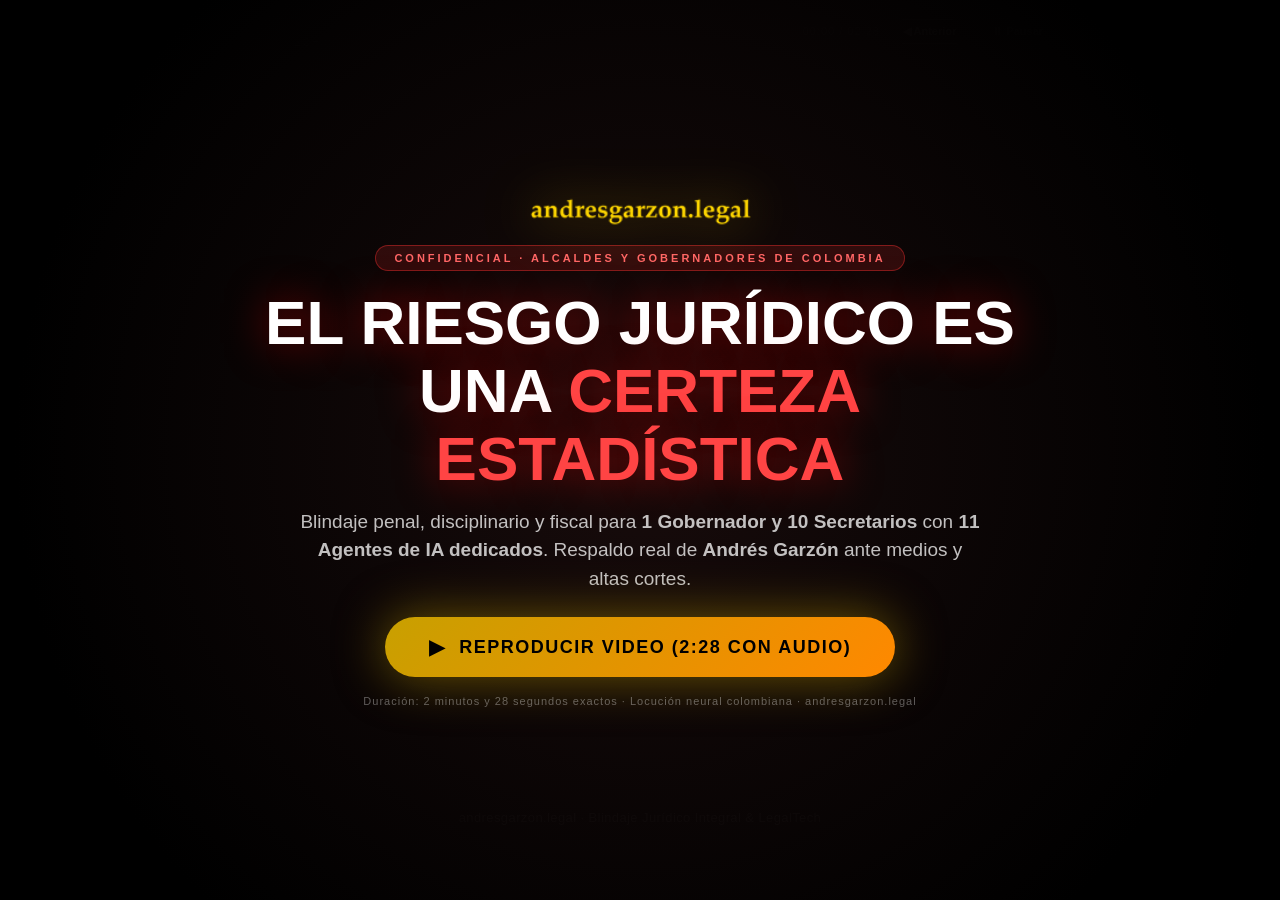
==== poliza.html @ 611d8990 "Add files via upload" ====
<!DOCTYPE html>
<html lang="es">
<head>
<meta charset="UTF-8">
<meta name="viewport" content="width=device-width, initial-scale=1.0">
<title>andresgarzon.legal — Póliza LegalTech Servidores Públicos (2:28)</title>
<script>
const AUDIO_TRACKS = {
  "scene_1": "[data-uri]",
  "scene_2": "[data-uri]",
  "scene_3": "[data-uri]",
  "scene_4": "[data-uri]",
  "scene_5": "[data-uri]",
  "scene_6": "[data-uri]",
  "scene_7": "[data-uri]",
  "scene_8": "[data-uri]",
  "scene_9": "[data-uri]",
  "scene_10": "[data-uri]",
  "scene_aseguradoras": "[data-uri]",
};

</script>
<style>
*{box-sizing:border-box;margin:0;padding:0;}
html,body{width:100%;height:100%;background:#000;overflow:hidden;font-family:'Montserrat',-apple-system,BlinkMacSystemFont,Segoe UI,Roboto,sans-serif;color:#fff;}

/* ── CINEMA CONTAINER ── */
#cinema{position:relative;width:100%;height:100vh;background:#000;overflow:hidden;display:flex;align-items:center;justify-content:center;}

/* Letterbox cinematic bars */
#lbTop,#lbBot{position:absolute;left:0;right:0;height:62px;background:#050507;z-index:90;border-bottom:1px solid rgba(255,255,255,0.06);}
#lbTop{top:0;}
#lbBot{bottom:0;border-top:1px solid rgba(255,255,255,0.06);border-bottom:none;}

/* Background Layer */
#bg{position:absolute;inset:0;transition:background 1.2s ease-in-out;z-index:1;}
#bgOverlay{position:absolute;inset:0;background:radial-gradient(ellipse at center,transparent 30%,rgba(0,0,0,0.85) 100%);z-index:2;}
#vignette{position:absolute;inset:0;z-index:3;pointer-events:none;transition:box-shadow 1s ease;}

/* Film Grain Texture */
#grain{position:absolute;inset:0;z-index:4;opacity:0.035;background-image:url("data:image/svg+xml,%3Csvg viewBox='0 0 256 256' xmlns='http://www.w3.org/2000/svg'%3E%3Cfilter id='noise'%3E%3CfeTurbulence type='fractalNoise' baseFrequency='0.9' numOctaves='4' stitchTiles='stitch'/%3E%3C/filter%3E%3Crect width='100%25' height='100%25' filter='url(%23noise)' opacity='1'/%3E%3C/svg%3E");pointer-events:none;}

/* Floating Particles */
#particles{position:absolute;inset:0;z-index:5;pointer-events:none;overflow:hidden;}
.pt{position:absolute;border-radius:50%;animation:ptFloat linear infinite;}
@keyframes ptFloat{0%{transform:translateY(105vh) scale(0);opacity:0;}10%{opacity:0.8;}90%{opacity:0.5;}100%{transform:translateY(-5vh) scale(1.2);opacity:0;}}

/* ── REFINED SINGLE PHOTO SHOWCASE (SCENE 5 & 10) ── */
#photoCardWrap{position:absolute;right:4vw;top:50%;transform:translateY(-50%);width:410px;height:490px;z-index:12;display:none;align-items:center;justify-content:center;}
#photoCardWrap.show{display:flex;}
.photoCard{position:relative;width:100%;height:100%;border-radius:18px;overflow:hidden;border:2px solid rgba(200,160,0,0.4);box-shadow:0 0 45px rgba(0,0,0,0.9), 0 0 35px rgba(200,160,0,0.25);background:#0a0a0e;}
.photoCardImg{position:absolute;inset:0;background-size:cover;background-position:center top;transition:transform 14s cubic-bezier(0.25,1,0.5,1);transform:scale(1.12);}
.photoCardImg.zoom{transform:scale(1.0);}
.photoCardGrad{position:absolute;inset:0;background:linear-gradient(180deg,transparent 60%,rgba(0,0,0,0.85) 90%,#000 100%);}
.photoCardBadge{position:absolute;bottom:16px;left:16px;right:16px;background:rgba(5,5,10,0.85);border:1px solid rgba(200,160,0,0.5);border-radius:10px;padding:10px 16px;backdrop-filter:blur(10px);display:flex;align-items:center;justify-content:space-between;}

/* ── DUAL MEDIA PHOTO SPLIT (SCENE 6) ── */
#photoSplit{position:absolute;right:3vw;top:50%;transform:translateY(-50%);width:460px;height:480px;z-index:12;display:none;gap:14px;}
#photoSplit.show{display:flex;}
.splitCol{flex:1;height:100%;border-radius:14px;overflow:hidden;position:relative;border:1.5px solid rgba(200,160,0,0.35);box-shadow:0 0 35px rgba(0,0,0,0.85);background:#0d0d12;}
.splitImg{position:absolute;inset:0;background-size:cover;background-position:center;transition:transform 14s ease;transform:scale(1.1);}
.splitImg.zoom{transform:scale(1.0);}
.splitGrad{position:absolute;inset:0;background:linear-gradient(180deg,transparent 55%,rgba(0,0,0,0.9) 100%);}
.splitTag{position:absolute;bottom:12px;left:10px;right:10px;background:rgba(0,0,0,0.82);backdrop-filter:blur(8px);padding:8px 10px;border-radius:8px;font-size:10px;font-weight:700;color:#ffd700;border:1px solid rgba(200,160,0,0.4);text-align:center;line-height:1.3;}

/* ── DEDICATED 11 AGENTS GRAPH (NO GEMA) ── */
#agentsViz{position:absolute;right:3vw;top:50%;transform:translateY(-50%);width:410px;height:410px;z-index:12;display:none;}
#agentsViz.show{display:block;}
.govNode{position:absolute;left:50%;top:50%;transform:translate(-50%,-50%);width:96px;height:96px;border-radius:50%;background:radial-gradient(circle,#003366,#001122);border:2px solid #00a2ff;display:flex;flex-direction:column;align-items:center;justify-content:center;box-shadow:0 0 35px rgba(0,162,255,0.45);z-index:2;}
.secNode{position:absolute;width:48px;height:48px;border-radius:50%;background:radial-gradient(circle,#00203f,#000b18);border:1.5px solid rgba(0,200,255,0.6);display:flex;flex-direction:column;align-items:center;justify-content:center;box-shadow:0 0 15px rgba(0,200,255,0.25);z-index:2;animation:pulseNode 2.6s ease-in-out infinite;}
@keyframes pulseNode{0%,100%{transform:scale(1);box-shadow:0 0 12px rgba(0,200,255,0.2);}50%{transform:scale(1.08);box-shadow:0 0 25px rgba(0,200,255,0.5);}}
#agentsSvg{position:absolute;inset:0;width:100%;height:100%;z-index:1;}

/* ── MAIN TEXT CONTENT ── */
#content{position:absolute;left:5vw;top:62px;bottom:62px;right:5vw;z-index:20;display:flex;flex-direction:column;justify-content:center;max-width:850px;pointer-events:none;}
#content.split{max-width:50%;}

/* Dynamic Typography & Animations */
.tag{display:inline-flex;align-items:center;gap:8px;font-size:11px;font-weight:700;letter-spacing:3px;text-transform:uppercase;padding:5px 14px;border-radius:20px;margin-bottom:14px;opacity:0;transform:translateY(12px);transition:all 0.5s ease;}
.tag.in{opacity:1;transform:translateY(0);}

.headline{font-size:clamp(30px,4.8vw,58px);font-weight:900;line-height:1.08;letter-spacing:-0.5px;margin-bottom:14px;opacity:0;transform:translateY(20px);transition:all 0.55s cubic-bezier(0.16,1,0.3,1) 0.08s;}
.headline.in{opacity:1;transform:translateY(0);}

.subline{font-size:clamp(14px,1.8vw,20px);font-weight:300;line-height:1.5;color:rgba(255,255,255,0.85);margin-bottom:18px;opacity:0;transform:translateY(16px);transition:all 0.55s cubic-bezier(0.16,1,0.3,1) 0.2s;}
.subline.in{opacity:1;transform:translateY(0);}

.dataRow{display:flex;gap:14px;flex-wrap:wrap;opacity:0;transform:translateY(16px);transition:all 0.55s cubic-bezier(0.16,1,0.3,1) 0.28s;}
.dataRow.in{opacity:1;transform:translateY(0);}
.dataBox{background:rgba(255,255,255,0.06);border:1px solid rgba(255,255,255,0.14);border-radius:12px;padding:14px 18px;backdrop-filter:blur(8px);min-width:130px;}
.dataNum{font-size:2.5em;font-weight:900;line-height:1;}
.dataLabel{font-size:10px;color:rgba(255,255,255,0.65);margin-top:5px;line-height:1.35;text-transform:uppercase;letter-spacing:1px;}

.cardGrid{display:grid;grid-template-columns:repeat(3,1fr);gap:12px;opacity:0;transform:translateY(16px);transition:all 0.55s cubic-bezier(0.16,1,0.3,1) 0.28s;}
.cardGrid.in{opacity:1;transform:translateY(0);}
.critCard{border-radius:12px;padding:16px 14px;border-left:4px solid currentColor;backdrop-filter:blur(10px);}

.listGroup{list-style:none;opacity:0;transform:translateY(16px);transition:all 0.55s cubic-bezier(0.16,1,0.3,1) 0.25s;}
.listGroup.in{opacity:1;transform:translateY(0);}
.listGroup li{padding:8px 0;border-bottom:1px solid rgba(255,255,255,0.08);font-size:clamp(12px,1.5vw,16px);color:rgba(255,255,255,0.85);display:flex;align-items:center;gap:10px;}
.listGroup li .ico{color:#ffd700;font-size:16px;}

/* ── SUBTITLE PROMPTER BAR ── */
#prompter{position:absolute;bottom:62px;left:0;right:0;height:42px;background:linear-gradient(180deg,transparent,rgba(0,0,0,0.88));display:flex;align-items:center;justify-content:center;padding:0 40px;z-index:92;}
#prompterText{font-size:13px;font-weight:500;color:rgba(255,255,255,0.92);letter-spacing:0.4px;text-align:center;text-shadow:0 1px 4px rgba(0,0,0,0.8);max-width:1100px;white-space:nowrap;overflow:hidden;text-overflow:ellipsis;}

/* ── HUD TIMELINE & CONTROLS ── */
#hudLine{position:absolute;bottom:62px;left:0;right:0;height:3px;background:rgba(255,255,255,0.1);z-index:95;}
#hudProgress{height:100%;width:0%;background:linear-gradient(90deg,#ffd700,#ff4444);transition:width 0.25s linear;}

#headerBar{position:absolute;top:0;left:0;right:0;height:62px;display:flex;align-items:center;justify-content:space-between;padding:0 24px;z-index:95;}
#brandLogo{display:flex;align-items:center;gap:10px;font-weight:800;font-size:15px;letter-spacing:1px;color:#fff;}
#brandLogo span{color:#ffd700;}
#brandTag{font-size:10px;letter-spacing:2px;color:rgba(255,255,255,0.4);text-transform:uppercase;}

#ctrlArea{display:flex;align-items:center;gap:10px;}
.btnCtrl{background:rgba(255,255,255,0.1);border:1px solid rgba(255,255,255,0.25);color:#fff;padding:5px 12px;border-radius:20px;font-size:11px;font-weight:600;cursor:pointer;backdrop-filter:blur(8px);transition:all 0.2s;}
.btnCtrl:hover{background:rgba(255,255,255,0.25);transform:scale(1.04);}
#timeDisplay{font-size:11px;color:rgba(255,255,255,0.45);font-variant-numeric:tabular-nums;letter-spacing:1px;}

/* ── START SCREEN OVERLAY ── */
#startOverlay{position:absolute;inset:0;background:radial-gradient(circle at center,rgba(25,12,12,0.96),#000 80%);z-index:150;display:flex;flex-direction:column;align-items:center;justify-content:center;text-align:center;padding:30px;}
#startBtn{background:linear-gradient(135deg,#c8a000,#ff8800);border:none;color:#000;font-weight:900;font-size:18px;letter-spacing:1.5px;padding:18px 44px;border-radius:50px;cursor:pointer;box-shadow:0 0 50px rgba(200,160,0,0.5);transition:all 0.3s;display:flex;align-items:center;gap:14px;margin-top:24px;}
#startBtn:hover{transform:scale(1.05);box-shadow:0 0 70px rgba(255,160,0,0.8);}
</style>
</head>
<body>

<div id="cinema">
  <!-- Letterbox Bars -->
  <div id="lbTop"></div>
  <div id="lbBot"></div>

  <!-- Ambient Layers -->
  <div id="bg"></div>
  <div id="bgOverlay"></div>
  <div id="vignette"></div>
  <div id="grain"></div>
  <div id="particles"></div>

  <!-- Single Real Photo Framed Card (Scene 5 & 10) -->
  <div id="photoCardWrap">
    <div class="photoCard">
      <div class="photoCardImg" id="cardImg"></div>
      <div class="photoCardGrad"></div>
      <div class="photoCardBadge">
        <div>
          <div id="badgeTitle" style="font-weight:800;font-size:13px;color:#fff;letter-spacing:0.5px;">ANDRÉS GARZÓN</div>
          <div id="badgeSub" style="font-size:9px;color:#ffd700;letter-spacing:1.5px;margin-top:2px;display:flex;align-items:center;gap:6px;"><img src="[data-uri]" style="height:12px;"> · 25+ Años</div>
        </div>
        <div style="font-size:18px;color:#ffd700;">⚖️</div>
      </div>
    </div>
  </div>

  <!-- Dual Media Photo Split (Scene 6) - 100% Eyes Open Broadcast & Congress -->
  <div id="photoSplit">
    <div class="splitCol">
      <div class="splitImg" id="split1" style="background-image:url('[data-uri]');"></div>
      <div class="splitGrad"></div>
      <div class="splitTag">🎙️ TELEMUNDO · PRENSA INTERNACIONAL</div>
    </div>
    <div class="splitCol">
      <div class="splitImg" id="split2" style="background-image:url('[data-uri]');"></div>
      <div class="splitGrad"></div>
      <div class="splitTag">🏛️ DEBATES NACIONALES · TRIBUNALES Y CONGRESO</div>
    </div>
  </div>

  <!-- 11 Agents Visualizer (Scene 8) -->
  <div id="agentsViz">
    <svg id="agentsSvg"></svg>
    <div class="govNode">
      <div style="font-size:18px;">👑</div>
      <div style="font-size:9px;font-weight:800;color:#fff;margin-top:2px;">GOBERNADOR</div>
      <div style="font-size:8px;color:#88ddff;">AGENTE IA 1</div>
    </div>
    <div id="secretariesNodes"></div>
  </div>

  <!-- Dynamic Typography Stage -->
  <div id="content"></div>

  <!-- Subtitle Prompter -->
  <div id="prompter"><div id="prompterText">andresgarzon.legal · Blindaje Jurídico Integral & LegalTech</div></div>

  <!-- Timeline & Header -->
  <div id="hudLine"><div id="hudProgress"></div></div>
  <div id="headerBar">
    <div>
      <div id="brandLogo"><img src="[data-uri]" style="height:22px;filter:drop-shadow(0 0 10px rgba(255,255,255,0.35));" alt="andresgarzon.legal"></div>
      <div id="brandTag">Blindaje Jurídico Integral & LegalTech</div>
    </div>
    <div id="ctrlArea">
      <span id="timeDisplay">00:00 / 02:28</span>
      <button class="btnCtrl" id="btnPrev" onclick="skipScene(-1)">◀ Anterior</button>
      <button class="btnCtrl" id="btnPlayPause" onclick="togglePlay()">⏸ Pausar</button>
      <button class="btnCtrl" id="btnNext" onclick="skipScene(1)">Siguiente ▶</button>
      <button class="btnCtrl" id="btnMute" onclick="toggleMute()">🔊 Audio ON</button>
    </div>
  </div>

  <!-- Initial Start Modal for Audio Clearance -->
  <div id="startOverlay">
    <div style="margin-bottom:12px;"><img src="[data-uri]" style="height:36px;filter:drop-shadow(0 0 25px rgba(255,215,0,0.6));" alt="andresgarzon.legal"></div>
    <div style="display:inline-block;background:rgba(255,50,50,0.15);border:1px solid rgba(255,50,50,0.4);color:#ff6666;font-size:11px;font-weight:800;letter-spacing:3px;padding:6px 18px;border-radius:20px;margin-bottom:18px;">
      CONFIDENCIAL · ALCALDES Y GOBERNADORES DE COLOMBIA
    </div>
    <h1 style="font-size:clamp(32px,5.2vw,62px);font-weight:900;line-height:1.1;max-width:850px;text-shadow:0 0 40px rgba(255,0,0,0.5);">
      EL RIESGO JURÍDICO ES UNA <span style="color:#ff4444;">CERTEZA ESTADÍSTICA</span>
    </h1>
    <p style="font-size:clamp(14px,1.8vw,19px);color:rgba(255,255,255,0.75);max-width:680px;margin-top:14px;line-height:1.5;">
      Blindaje penal, disciplinario y fiscal para <strong>1 Gobernador y 10 Secretarios</strong> con <strong>11 Agentes de IA dedicados</strong>. Respaldo real de <strong>Andrés Garzón</strong> ante medios y altas cortes.
    </p>
    <button id="startBtn" onclick="launchVideo()">
      <span style="font-size:20px;">▶</span> REPRODUCIR VIDEO (2:28 CON AUDIO)
    </button>
    <div style="margin-top:18px;font-size:11px;color:rgba(255,255,255,0.35);letter-spacing:1px;">
      Duración: 2 minutos y 28 segundos exactos · Locución neural colombiana · andresgarzon.legal
    </div>
  </div>
</div>

<script>
// ════════════════════════════════════════════════════════════════
//  SCENE DEFINITIONS (Total: 135.0s = 02:15)
// ════════════════════════════════════════════════════════════════
const SCENES = [
  {
    id: 1, dur: 13.5, track: 'scene_1', mood: 'danger',
    bg: 'radial-gradient(ellipse at 25% 45%, #2a0000 0%, #110000 45%, #000 100%)',
    ptColor: '#ff2200', ptCount: 22,
    sub: "Señor Gobernador. Señor Alcalde. En el ejercicio de la administración pública, el riesgo jurídico no es una posibilidad remota: es una certeza estadística implacable.",
    render: () => `
      <div class="tag" style="background:rgba(255,0,0,0.18);border:1px solid rgba(255,0,0,0.5);color:#ff5555;">⚠️ &nbsp; ALERTA JURÍDICA NACIONAL</div>
      <div class="headline" style="text-shadow:0 0 50px rgba(255,0,0,0.6);">EL RIESGO QUE<br><span style="color:#ff3333;">NADIE LE ADVIRTIÓ</span><br>AL ASUMIR EL CARGO</div>
      <div class="subline">Si usted gobierna hoy en Colombia, su <strong>libertad personal, patrimonio y futuro político</strong> están bajo la lupa de los entes de control en este preciso instante.</div>
      <div class="dataRow">
        <div class="dataBox" style="border-color:rgba(255,50,50,0.4);background:rgba(120,0,0,0.25);">
          <div class="dataNum" style="color:#ff4444;">73%</div>
          <div class="dataLabel">Mandatarios terminan<br>con investigaciones</div>
        </div>
        <div class="dataBox" style="border-color:rgba(255,50,50,0.3);background:rgba(80,0,0,0.2);">
          <div class="dataNum" style="color:#ff8888;">24/7</div>
          <div class="dataLabel">Monitoreo activo de<br>organismos de control</div>
        </div>
      </div>
    `
  },
  {
    id: 2, dur: 12.5, track: 'scene_2', mood: 'danger',
    bg: 'radial-gradient(ellipse at 35% 40%, #200000 0%, #0d0000 50%, #000 100%)',
    ptColor: '#ff3300', ptCount: 18,
    sub: "El 73% de los mandatarios en Colombia finalizan su mandato con investigaciones penales, disciplinarias o fiscales. Terminar sin blindaje es poner en riesgo su libertad y patrimonio.",
    render: () => `
      <div class="tag" style="background:rgba(255,0,0,0.15);border:1px solid rgba(255,50,50,0.4);color:#ff7777;">CERTEZA ESTADÍSTICA</div>
      <div class="headline"><span style="color:#ff3333;font-size:1.25em;">73%</span> DE LOS MANDATARIOS<br>TERMINAN SU MANDATO<br>INVESTIGADOS</div>
      <div class="subline">No es una especulación. Es la estadística procesal de la Fiscalía, la Procuraduría y la Contraloría General sobre administraciones territoriales.</div>
      <div class="dataRow">
        <div class="dataBox"><div class="dataNum" style="color:#ff4444;">3</div><div class="dataLabel">Frentes judiciales<br>simultáneos</div></div>
        <div class="dataBox"><div class="dataNum" style="color:#ff6644;">+$500M</div><div class="dataLabel">Riesgo en honorarios<br>de defensa privada</div></div>
        <div class="dataBox"><div class="dataNum" style="color:#ff9966;">$50M</div><div class="dataLabel">Costo promedio de un<br>solo proceso penal</div></div>
      </div>
    `
  },
  {
    id: 3, dur: 12.5, track: 'scene_3', mood: 'danger-max',
    bg: 'radial-gradient(ellipse at 40% 50%, #2b0008 0%, #120002 50%, #000 100%)',
    ptColor: '#ff0044', ptCount: 28,
    sub: "Tres frentes de ataque simultáneo amenazan su tranquilidad: la Fiscalía arrebata la libertad; la Procuraduría suspende e inhabilita; y la Contraloría embarga su patrimonio personal.",
    render: () => `
      <div class="tag" style="background:rgba(200,0,40,0.2);border:1px solid rgba(255,0,50,0.5);color:#ff4466;">LOS 3 FRENTES DE ATAQUE</div>
      <div class="headline">TRES ORGANISMOS.<br><span style="color:#ff2244;">UN SOLO OBJETIVO:</span><br>SU ADMINISTRACIÓN</div>
      <div class="cardGrid">
        <div class="critCard" style="color:#ff5555;border-left-color:#ff3333;background:rgba(120,0,20,0.25);">
          <div style="font-size:28px;">⚖️</div>
          <div style="font-weight:800;font-size:14px;letter-spacing:1px;margin:6px 0 4px;">PENAL</div>
          <div style="font-size:11px;color:#ffaaaa;line-height:1.45;">Fiscalía General · Imputación · Medida de aseguramiento · Pérdida de libertad.</div>
        </div>
        <div class="critCard" style="color:#ff3333;border-left-color:#ff1111;background:rgba(150,0,20,0.35);box-shadow:0 0 25px rgba(255,0,0,0.25);">
          <div style="font-size:28px;">🏛️</div>
          <div style="font-weight:800;font-size:14px;letter-spacing:1px;margin:6px 0 4px;">DISCIPLINARIO</div>
          <div style="font-size:11px;color:#ffaaaa;line-height:1.45;">Procuraduría General · Suspensión preventiva · Destitución e inhabilidad.</div>
        </div>
        <div class="critCard" style="color:#ff7755;border-left-color:#ff5533;background:rgba(120,0,20,0.25);">
          <div style="font-size:28px;">💰</div>
          <div style="font-weight:800;font-size:14px;letter-spacing:1px;margin:6px 0 4px;">FISCAL</div>
          <div style="font-size:11px;color:#ffaaaa;line-height:1.45;">Contraloría General · Responsabilidad fiscal · Embargo de cuentas y bienes.</div>
        </div>
      </div>
    `
  },
  {
    id: 4, dur: 13.5, track: 'scene_4', mood: 'danger',
    bg: 'radial-gradient(ellipse at 30% 45%, #180010 0%, #0c0008 50%, #000 100%)',
    ptColor: '#cc0066', ptCount: 16,
    sub: "Enfrentar estos procesos de forma reactiva es una pesadilla. Una defensa penal cuesta entre 20 y 50 millones; para su equipo superaría 500 millones, sin garantías y con copagos sorpresa.",
    render: () => `
      <div class="tag" style="background:rgba(180,0,60,0.2);border:1px solid rgba(220,0,80,0.4);color:#ff66aa;">EL ERROR DE LA REACCIÓN TARDÍA</div>
      <div class="headline">ESPERAR A LA CRISIS<br><span style="color:#ff3366;">DESTRUYE PRESUPUESTOS</span><br>Y REPUTACIONES</div>
      <div class="subline">Contratar defensas a última hora obliga a pagar tarifas abusivas de emergencia y pólizas tradicionales con copagos sorpresa de hasta 8 salarios mínimos.</div>
      <div class="dataRow">
        <div class="dataBox" style="border-color:rgba(255,0,80,0.4);background:rgba(100,0,40,0.2);flex:1;">
          <div class="dataNum" style="color:#ff4477;font-size:2em;">$20M - $50M</div>
          <div class="dataLabel">Por investigación penal individual</div>
        </div>
        <div class="dataBox" style="border-color:rgba(255,0,80,0.4);background:rgba(100,0,40,0.2);flex:1;">
          <div class="dataNum" style="color:#ff2255;font-size:2em;">+$500M</div>
          <div class="dataLabel">Defensa privada de un gabinete sin blindaje</div>
        </div>
      </div>
    `
  },
  {
    id: '4b', dur: 13.0, track: 'scene_aseguradoras', mood: 'danger-max',
    bg: 'radial-gradient(ellipse at 40% 45%, #220500 0%, #100200 50%, #000 100%)',
    ptColor: '#ff6600', ptCount: 20,
    sub: "Atencion: las aseguradoras del mercado no cubren riesgos penales, o solo operan por reembolso tras sentencia absolutoria o preclusion. Con andresgarzon.legal su defensa penal esta cubierta desde el primer dia.",
    render: () => `
      <div class="tag" style="background:rgba(255,100,0,0.2);border:1px solid rgba(255,140,0,0.5);color:#ff9933;">⚠️ &nbsp; LA TRAMPA DE LAS ASEGURADORAS TRADICIONALES</div>
      <div class="headline">LAS ASEGURADORAS DEL MERCADO<br><span style="color:#ff4444;">NO CUBREN RIESGOS PENALES</span><br>O EXIGEN REEMBOLSO TARDIO</div>
      <div class="subline">En el mercado tradicional, el servidor publico debe financiar anos de juicio de su propio bolsillo.</div>
      <div class="dataRow" style="margin-top:6px;">
        <div class="dataBox" style="border-color:rgba(255,50,50,0.45);background:rgba(120,0,0,0.3);flex:1;">
          <div style="font-size:11px;color:#ff8888;font-weight:800;letter-spacing:1px;margin-bottom:8px;">❌ ASEGURADORAS DEL MERCADO</div>
          <div style="font-size:12px;color:#ffcccc;line-height:1.5;">
            • <strong>No cubren procesos penales</strong> en polizas estandar.<br>
            • Operan solo por <strong>reembolso</strong>.<br>
            • Exigen <strong>sentencia absolutoria o preclusion</strong> previa.<br>
            • Obligan a pagar millones de su bolsillo mientras dura el proceso.
          </div>
        </div>
        <div class="dataBox" style="border-color:rgba(0,229,153,0.5);background:rgba(0,50,30,0.35);flex:1;box-shadow:0 0 25px rgba(0,229,153,0.2);">
          <div style="font-size:11px;color:#00e599;font-weight:800;letter-spacing:1px;margin-bottom:8px;">✔ andresgarzon.legal</div>
          <div style="font-size:12px;color:#ccffea;line-height:1.5;">
            • <strong>Defensa penal 100% activa</strong> desde el primer dia.<br>
            • <strong>Cero desembolsos</strong> de su patrimonio personal.<br>
            • Litigio penal, fiscal y disciplinario sin copagos ocultos.<br>
            • Sin esperar fallos ni desgastantes tramites de reembolso.
          </div>
        </div>
      </div>
    `
  },
  {
    id: 5, dur: 11.5, track: 'scene_5', mood: 'tranquil-trust',
    bg: 'radial-gradient(ellipse at 20% 50%, #0a192f 0%, #050d18 50%, #000 100%)',
    ptColor: '#ffd700', ptCount: 12,
    photoCard: '[data-uri]',
    badgeTitle: 'ANDRÉS GARZÓN', badgeSub: 'andresgarzon.legal · 25+ Años',
    sub: "Frente a este peligro inminente existe una solución definitiva: andresgarzon.legal. Más de 25 años de experiencia en litigio y más de 300 funcionarios defendidos respaldan nuestra firma.",
    render: () => `
      <div class="tag" style="background:rgba(200,160,0,0.18);border:1px solid rgba(200,160,0,0.5);color:#ffd700;">TRANQUILIDAD Y RESPALDO ABSOLUTO</div>
      <div class="headline" style="margin-bottom:8px;"><img src="[data-uri]" style="height:clamp(38px,5.5vw,56px);filter:drop-shadow(0 0 25px rgba(255,215,0,0.6));" alt="andresgarzon.legal"></div>
      <div class="subline" style="color:#88bbdd;">La firma que desactiva crisis de alta complejidad en Colombia.</div>
      <ul class="listGroup">
        <li><span class="ico">⚖️</span> <strong>25+ años</strong> de trayectoria en litigio penal y disciplinario de alto nivel</li>
        <li><span class="ico">🏛️</span> Más de <strong>300 servidores públicos</strong> defendidos con éxito total</li>
        <li><span class="ico">🏆</span> Actuación directa ante la <strong>Corte Suprema de Justicia</strong></li>
        <li><span class="ico">🛡️</span> Transición definitiva hacia la defensa preventiva con <strong>LegalTech</strong></li>
      </ul>
    `
  },
  {
    id: 6, dur: 11.5, track: 'scene_6', mood: 'tranquil-trust',
    bg: 'radial-gradient(ellipse at 25% 50%, #061528 0%, #030a14 50%, #000 100%)',
    ptColor: '#ffd700', ptCount: 10,
    photoSplit: true,
    sub: "Liderada por Andrés Garzón, la firma ha desactivado las crisis más complejas del país: desde casos emblemáticos ante la Corte Suprema hasta la exoneración de gobernadores y alcaldes de capitales.",
    render: () => `
      <div class="tag" style="background:rgba(200,160,0,0.15);border:1px solid rgba(200,160,0,0.4);color:#c8a000;">RESULTADOS COMPROBADOS</div>
      <div class="headline">CASOS EMBLEMÁTICOS<br><span style="color:#ffd700;">DE IMPACTO NACIONAL</span></div>
      <ul class="listGroup">
        <li><span class="ico">✔</span> <strong>Caso UNGRD:</strong> Desmontamos testimonios falsos en los tribunales.</li>
        <li><span class="ico">✔</span> <strong>Cartel de la Toga:</strong> Exoneración total del exalcalde de Montería, Carlos Correa.</li>
        <li><span class="ico">✔</span> <strong>Mandatarios de Capitales:</strong> Victorias para alcaldes y gobernadores en Armenia, Montería y departamentos clave.</li>
      </ul>
      <div style="margin-top:12px;font-size:12px;color:rgba(255,255,255,0.45);">🔍 Verifíquenos en Google: <span style="color:#ffd700;">"andres garzon roa abogado"</span></div>
    `
  },
  {
    id: 7, dur: 15.5, track: 'scene_7', mood: 'tranquil-trust',
    bg: 'radial-gradient(ellipse at 35% 45%, #05182d 0%, #020c18 50%, #000 100%)',
    ptColor: '#00cc88', ptCount: 14,
    sub: "No defendemos a un funcionario aislado; blindamos la gobernabilidad entera. Nuestra póliza protege simultáneamente al Gobernador o Alcalde y a sus diez Secretarios de Despacho.",
    render: () => `
      <div class="tag" style="background:rgba(0,200,120,0.15);border:1px solid rgba(0,200,120,0.4);color:#66ffaa;">ESTRUCTURA DE BLINDAJE INSTITUCIONAL</div>
      <div class="headline">1 GOBERNADOR<br>+ <span style="color:#00e599;">10 SECRETARIOS</span><br>= 11 LÍDERES BLINDADOS</div>
      <div class="subline">Protegemos la cadena de mando completa para garantizar gobernabilidad ininterrumpida.</div>
      <div class="dataRow" style="margin-top:8px;">
        <div class="dataBox" style="border-color:rgba(0,229,153,0.4);background:rgba(0,50,35,0.3);flex:1;">
          <div style="font-size:22px;">👑</div>
          <div class="dataNum" style="color:#00e599;font-size:1.5em;">1 TITULAR</div>
          <div class="dataLabel">Gobernador / Alcalde</div>
        </div>
        <div class="dataBox" style="border-color:rgba(0,229,153,0.4);background:rgba(0,50,35,0.3);flex:1.4;">
          <div style="font-size:22px;">🏛️</div>
          <div class="dataNum" style="color:#00e599;font-size:1.5em;">10 SECRETARIOS</div>
          <div class="dataLabel">Gabinete Directivo Central</div>
        </div>
      </div>
      <div style="display:flex;gap:8px;flex-wrap:wrap;margin-top:12px;">
        <span style="background:rgba(0,229,153,0.1);border:1px solid rgba(0,229,153,0.3);border-radius:20px;padding:3px 10px;font-size:11px;color:#66ffaa;">✔ Penal Ilimitado</span>
        <span style="background:rgba(0,229,153,0.1);border:1px solid rgba(0,229,153,0.3);border-radius:20px;padding:3px 10px;font-size:11px;color:#66ffaa;">✔ Disciplinario Total</span>
        <span style="background:rgba(0,229,153,0.1);border:1px solid rgba(0,229,153,0.3);border-radius:20px;padding:3px 10px;font-size:11px;color:#66ffaa;">✔ Responsabilidad Fiscal</span>
        <span style="background:rgba(0,229,153,0.1);border:1px solid rgba(0,229,153,0.3);border-radius:20px;padding:3px 10px;font-size:11px;color:#66ffaa;">✔ Cobertura +2 años post-cargo</span>
      </div>
    `
  },
  {
    id: 8, dur: 16.0, track: 'scene_8', mood: 'legaltech',
    bg: 'radial-gradient(ellipse at 70% 50%, #001f3f 0%, #000c1a 50%, #000 100%)',
    ptColor: '#00a2ff', ptCount: 25, agentsGraph: true,
    sub: "Revolucionamos la defensa jurídica con LegalTech. Desplegamos once Agentes de Inteligencia Artificial dedicados: uno para el Gobernador y uno para cada uno de los diez Secretarios.",
    render: () => `
      <div class="tag" style="background:rgba(0,162,255,0.15);border:1px solid rgba(0,162,255,0.4);color:#66bbff;">INNOVACIÓN LEGALTECH 24/7</div>
      <div class="headline">11 AGENTES DE IA<br><span style="color:#00a2ff;">UNO PARA CADA<br>FUNCIONARIO</span></div>
      <ul class="listGroup" style="border-bottom:none;">
        <li><span class="ico" style="color:#00a2ff;">🤖</span> <strong>Memoria Aislada:</strong> Cada funcionario tiene su agente IA privado que conoce sus expedientes.</li>
        <li><span class="ico" style="color:#00a2ff;">👁️</span> <strong>Vigilancia 24/7:</strong> Rastreando despachos judiciales y entes de control en tiempo real.</li>
        <li><span class="ico" style="color:#00a2ff;">📱</span> <strong>App Móvil Exclusiva:</strong> iOS y Android con PIN y Face ID / Biometría privada.</li>
        <li><span class="ico" style="color:#00a2ff;">📧</span> <strong>Seguimiento Automatizado:</strong> Correos mensuales formales a cada juzgado y despacho.</li>
      </ul>
    `
  },
  {
    id: 9, dur: 14.0, track: 'scene_9', mood: 'persuasion-gold',
    bg: 'radial-gradient(ellipse at 35% 45%, #181200 0%, #0a0800 50%, #000 100%)',
    ptColor: '#ffd700', ptCount: 16,
    sub: "Una inversión estratégica de 92 millones anuales para blindar a los 11 líderes de su administración. Apenas 8.3 millones por funcionario al año. Cero copagos ocultos y app móvil privada.",
    render: () => `
      <div class="tag" style="background:rgba(200,160,0,0.18);border:1px solid rgba(200,160,0,0.5);color:#ffd700;">ECONOMÍA DE ESCALA & EFICIENCIA</div>
      <div class="headline">INVERSIÓN INTELIGENTE<br><span style="color:#ffd700;">$92.000.000 COP / AÑO</span></div>
      <div class="subline">Cobertura integral para el <strong>Gobernador y sus 10 Secretarios</strong>. Apenas <strong>$8.36M per cápita</strong> por año.</div>
      <div class="dataRow">
        <div class="dataBox" style="border-color:rgba(255,215,0,0.3);background:rgba(200,160,0,0.1);flex:1;text-align:center;">
          <div style="font-size:11px;color:#ffd700;letter-spacing:1px;font-weight:700;">OPCIÓN A · PREFERENCIAL</div>
          <div class="dataNum" style="font-size:1.8em;color:#fff;">$87.400.000</div>
          <div class="dataLabel">Pago único con 5% de descuento</div>
        </div>
        <div class="dataBox" style="border-color:rgba(255,215,0,0.3);background:rgba(200,160,0,0.1);flex:1;text-align:center;">
          <div style="font-size:11px;color:#ffd700;letter-spacing:1px;font-weight:700;">OPCIÓN B · SEMESTRAL</div>
          <div class="dataNum" style="font-size:1.8em;color:#fff;">$15.333.333</div>
          <div class="dataLabel">6 cuotas de Enero a Junio</div>
        </div>
      </div>
      <div style="margin-top:12px;font-size:11px;color:rgba(255,255,255,0.7);display:flex;align-items:center;gap:8px;">
        <span style="color:#66ffaa;">✔</span> Cero copagos sorpresa de activación · Honorarios y costas 100% cubiertos.
      </div>
    `
  },
  {
    id: 10, dur: 14.5, track: 'scene_10', mood: 'epic-calm',
    bg: 'radial-gradient(ellipse at 25% 50%, #021a10 0%, #010d08 50%, #000 100%)',
    ptColor: '#00e599', ptCount: 22,
    photoCard: '[data-uri]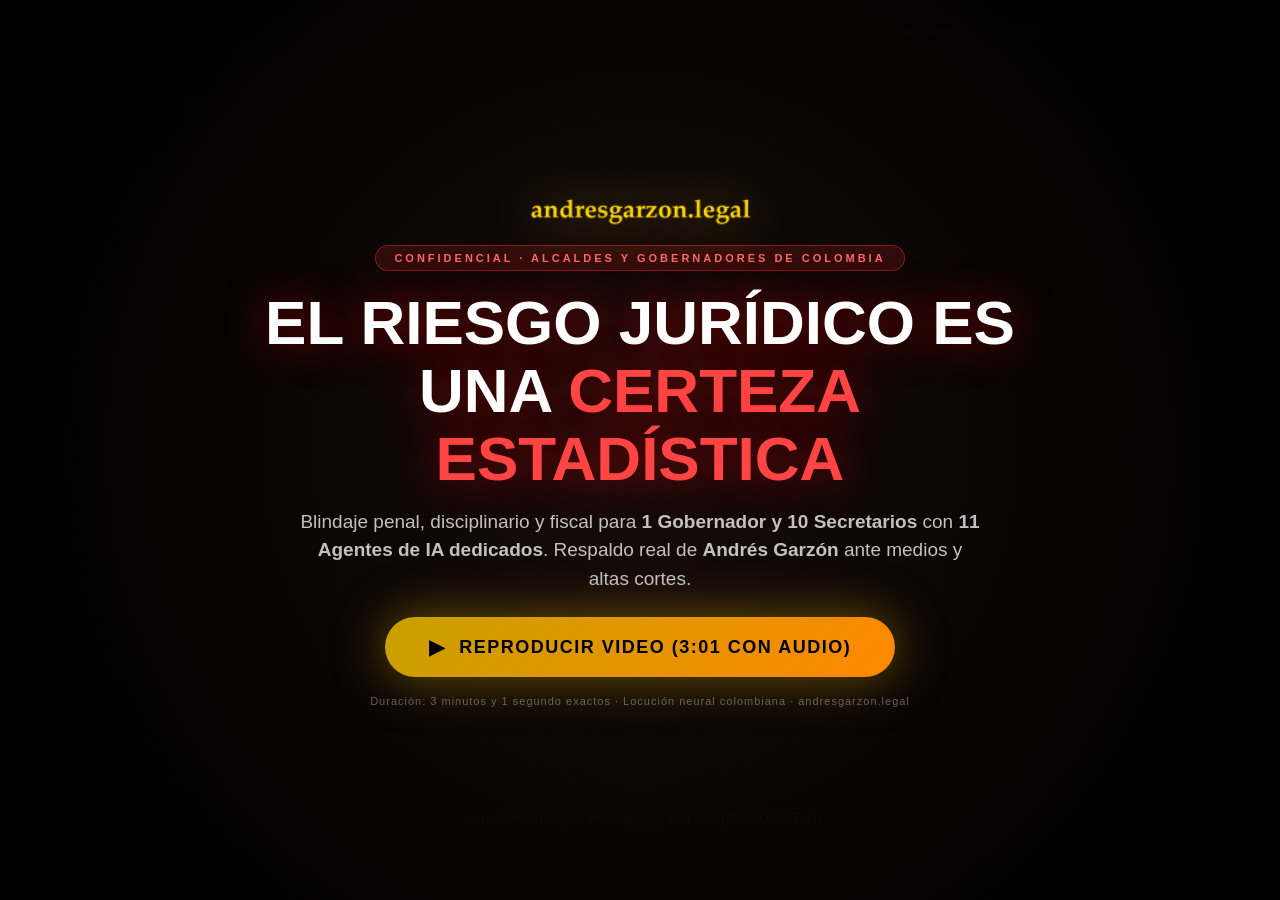
